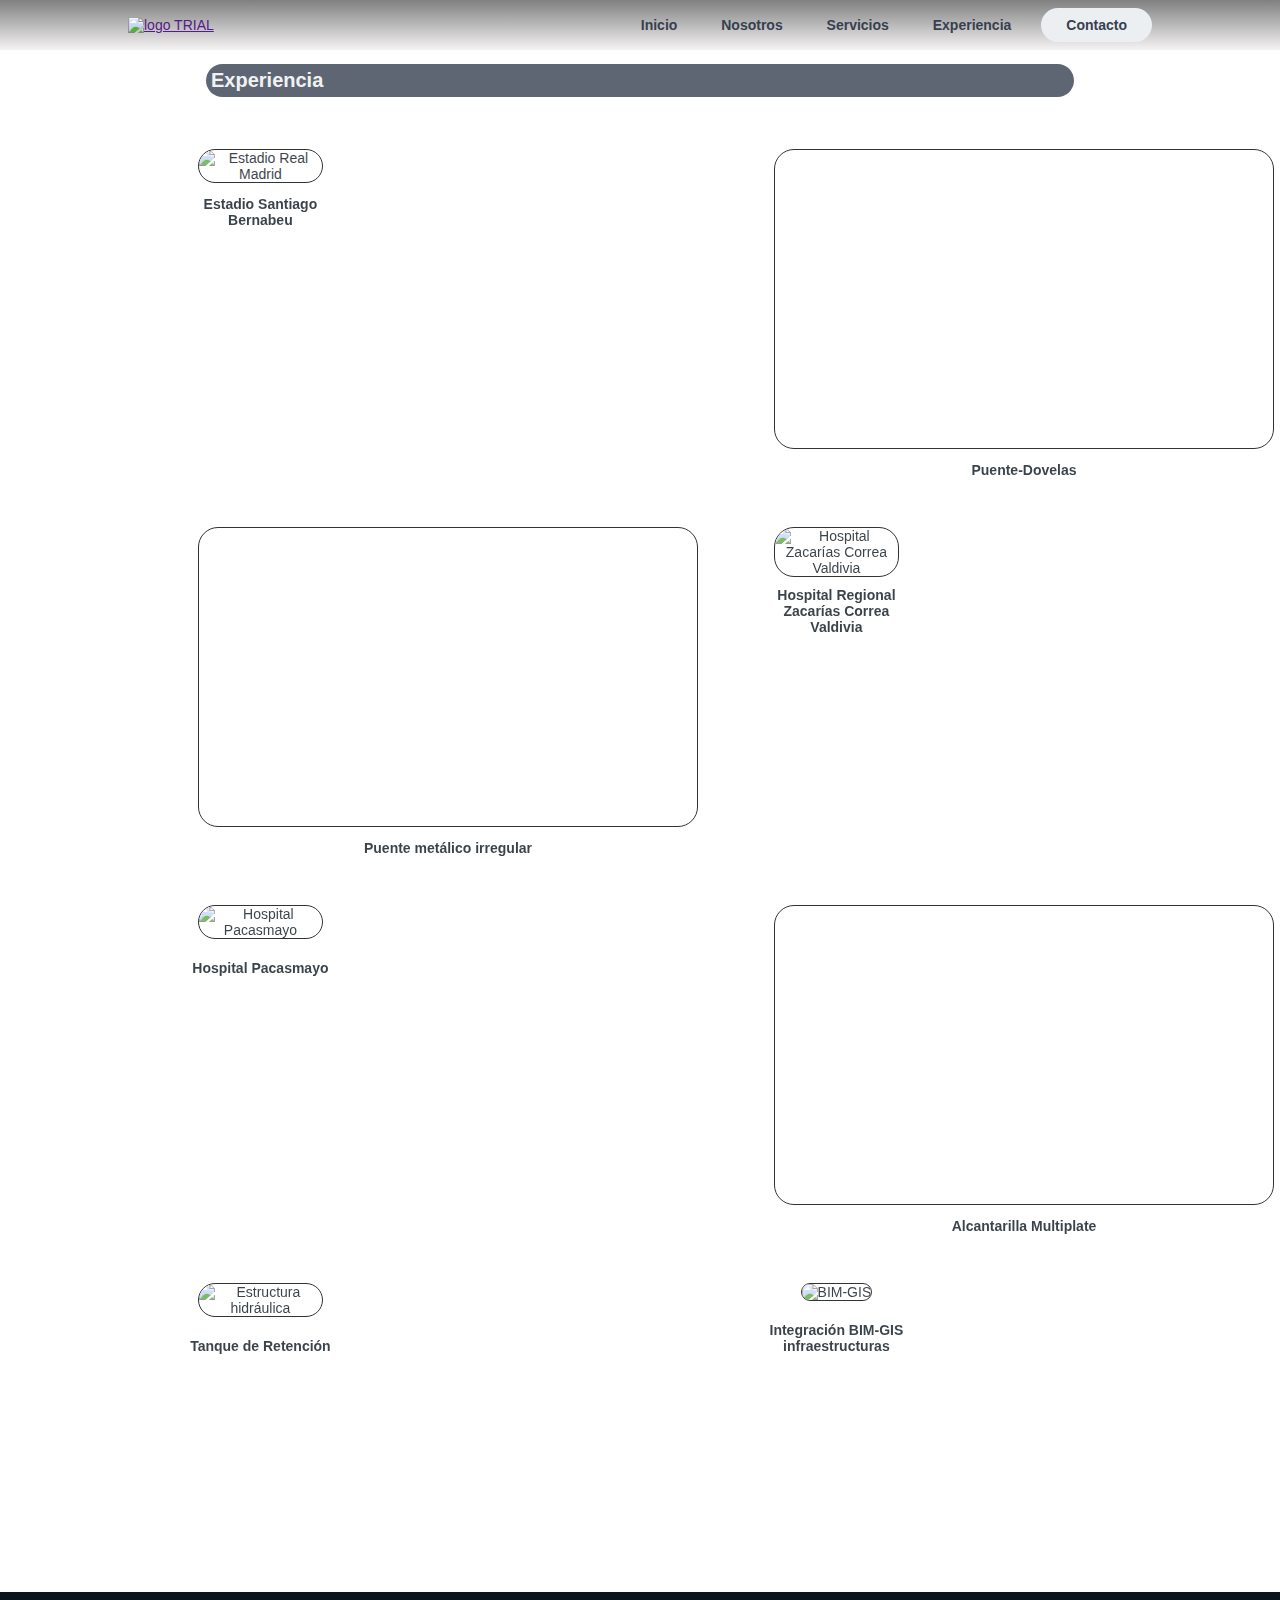
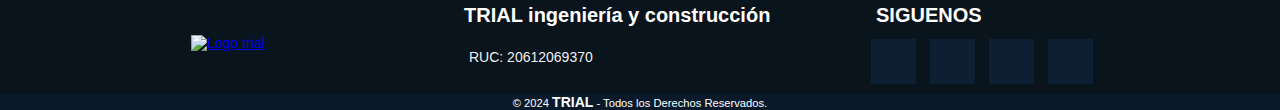
==== experiencia.html @ b1ddbae4 "sep" ====
<!DOCTYPE html>
<html lang="en">
<head>
    <meta charset="UTF-8">
    <meta name="viewport" content="width=device-width, initial-scale=1.0">
    <link rel="stylesheet" href="./css/styles.css">
    <script src="https://kit.fontawesome.com/398e64734f.js" crossorigin="anonymous"></script>
    <title>TRIAL ingeniería y construción</title>
</head>
<body>
<main id="trial">
  <header class="header">
    <a class="logo" href=""><img src="./assets/TRIAL_2.png" alt="logo TRIAL"></a>
    <nav>
      <ul class="nav-links">
        <li><a href="index.html">Inicio</a></li>
        <li><a href="nosotros.html">Nosotros</a></li>
        <li><a href="servicios.html">Servicios</a></li>
        <li><a href="experiencia.html">Experiencia</a></li>
      </ul>
    </nav>
    <a href="#" class="btn"><button>Contacto</button></a>  
  </header>  
  <video muted autoplay loop>
    <source src="./assets/Architect_Logo_trial.mp4">
  </video>

  <section id="Experiencia">
    <div class="intro"><h2>Experiencia</h2>
    </div>
    <div class="container-3">
      <div class="bloque-3">
        <div><img src="./assets/bernabeu.jpeg" alt="Estadio Real Madrid"></div>
        <div>
          <h3>Estadio Santiago Bernabeu</h3>
        </div>
      </div>  
      <div class="bloque-3">
        <div><iframe src="https://speckle.xyz/embed?stream=b0a9a15baf&commit=33857491c3&c=%5B663129.44285%2C7985319.49905%2C3735.28439%2C663195.96875%2C7985228.5%2C3682.29504%2C0%2C1%5D" frameborder="0"></iframe></div>
        <div class="texto-s1">
          <h3>Puente-Dovelas</h3>
        </div>
      </div>  
      <div class="bloque-3">
        <div><iframe src="https://speckle.xyz/embed?stream=b0a9a15baf&commit=6bdbe8bef0&c=%5B82.09854%2C81.45167%2C45.06491%2C42.08574%2C-7.03531%2C-1.36652%2C0%2C1%5D" width="500" height="300" frameborder="0"></iframe></div>
        <div class="texto-s3">
          <h3>Puente metálico irregular</h3>
        </div>
      </div>
      <div class="bloque-3">
        <div><img src="./assets/hospital_zacarias.png" alt="Hospital Zacarías Correa Valdivia"></div>
        <div class="texto-s4">
          <h3>Hospital Regional Zacarías Correa Valdivia</h3>
        </div>
      </div> 
      <div class="bloque-3">
        <div><img src="./assets/hospital_pacasmayo.png" alt="Hospital Pacasmayo"></div>
        <div class="texto-s4">
          <h3>Hospital Pacasmayo</h3>
        </div>
      </div> 
      <div class="bloque-3">
        <div><iframe src="https://speckle.xyz/embed?stream=b0a9a15baf&commit=e10c0fd9c3&c=%5B548070.50713%2C9509506.64512%2C254.29657%2C548033.28125%2C9509535%2C241.40086%2C0%2C1%5D" width="500" height="300" frameborder="0"></iframe></div>
        <div class="texto-s2">
          <h3>Alcantarilla Multiplate</h3>
        </div>
      </div> 
      <div class="bloque-3">
        <div><img src="./assets/trap.png" alt="Estructura hidráulica"></div>
        <div class="texto-s4">
          <h3>Tanque de Retención</h3>
        </div>
      </div> 
      <div class="bloque-3">
        <div><img src="./assets/cañete ohla.png" alt="BIM-GIS"></div>
        <div class="texto-s4">
          <h3>Integración BIM-GIS infraestructuras</h3>
        </div>
      </div> 
  
            
    </div>  
  </section>

  <footer class="pie-pagina">
    <div class="grupo-1">
        <div class="box">
            <figure>
                <a href="#">
                    <img src="./assets/TRIAL_OPA.png" alt="Logo trial">
                </a>
            </figure>
        </div>
        <div class="box">
            <h2>TRIAL ingeniería y construcción</h2>
            <p>RUC: 20612069370 </p>
        </div>
        <div class="box">
            <h2>SIGUENOS</h2>
            <div class="container-bar">
              <div class="icon-social">
                <a href="#" target="_blank" class="fa fa-telegram"></a>
                <a href="#" target="_blank" class="fa fa-whatsapp"></a>
                <a href="#" target="_blank" class="fa fa-linkedin"></a>
                <a href="#" target="_blank" class="fa fa-envelope"></a>
            </div>
    
            </div>
        </div>
    </div>
    <div class="grupo-2">
        <small>&copy; 2024 <b>TRIAL</b> - Todos los Derechos Reservados.</small>
    </div>
  </footer>  
</main>
</body>
</html>
---- css/styles.css ----
@import url('https://fonts.googleapis.com/css2?family=Nunito+Sans:ital,opsz,wght@0,6..12,400;1,6..12,700&display=swap');
*{
    box-sizing: border-box;
    margin: 0;
    padding: 0;
    font-family: 'Nunito', sans-serif, Arial; 
    font-size: 14px;  
}
/* body{
    background-color: white;
    min-height: 100vh;  
    position: relative;  
    padding-bottom: 3rem;    
} */
#trial{
    min-height: 100vh;
    position: relative;
}
video{
    position: absolute;
    top: 0;
    left: 0;
    width: 100%;
    height: calc(100vh );
    object-fit: cover;
    z-index: -1;
    opacity: 30%;
}
.header{
    background-image: linear-gradient(gray,#f5f3f3);
    display: flex;
    justify-content: flex-end;
    align-items: center;
    height: 50px;
    padding: 5px 10%;
    border: 0px;        
}
.header .logo{
    cursor: pointer;
    margin-right: auto;
}
.header .logo img{
    align-items:first baseline;
    height: 3rem;
    width: auto;
    transition: all 0.3s;
}
.header .logo img:hover{
    transform: scale(1.2);
}
.header .nav-links{
    list-style: none;
}
.header .nav-links li{
    display: inline-block;
    padding: 0 20px;
    clear: left;    
}
.header .nav-links li:hover{
    transform: scale(1.1);    
}
.header .nav-links a{
    font-weight: bold;
    font-size: 700;
    color: #374050;
    text-decoration: none
    
}
.header .nav-links li a:hover{
    color: #2a8e9d;
}
.header .btn button{
    margin-left: 10px;
    font-weight: 700;
    color: #374050;
    padding: 9px 25px;
    background: #eceff1;
    border: none;
    border-radius: 50px;
    cursor: pointer;
    transition: all 0.3s ease 0s;
}
.header .btn button:hover{
    background-color: #e2f1f8;
    color: #2a8e9d;
    transform: scale(1.1);
}
#Inicio{
    width: 100%;
    height: calc(100vh - 50px);
    display: flex;
    flex-direction: column;
    justify-content: top;
    align-items: center;     
    opacity: 80%; 
    color: #eceff1; 

}
.intro{
    width: 70%;
    text-align: left;    
    padding: 1rem;  
    color: #eceff1; 
}
.intro h2{
    background-color: #374050;
    border-radius: 50px; 
}
.intro p{
    color: #0a141d;
}
h2{
    font-size: 20px;
    padding: 5px;   
}
article{
    padding:15px;
    color: #0a141d;
}
p{
    padding: 10px;
}
.container{
    width: 75%;
    display: flex;
    flex-direction: row;
    justify-content: center;
    align-items: center;
}
.bloque{
    width: 30%;
    height: 120px;
    background-color: white;
    color: #0a141d;
    text-align: center;    
    margin: 1rem;
    padding: 1rem;
    border-radius: 50px;
 } 
 #Nosotros{
    width: 100%;
    height: calc(100vh - 50px);
    display: flex;
    flex-direction: column;
    justify-content: top;
    align-items: center;     
    opacity: 80%; 
    color: #eceff1; 
}
.bloque img{
 width: 300px;
 height: 300px; 
 border-radius: 50%;
 border:1px solid black  
}
.integrante{
    display: flex;
    flex-direction: column;
    justify-content: center;
    align-items: center;
}
.cargo{
    display:flex;
    flex-direction: row;
    align-items: center;
}

.linkedin{ 
    border: 1px solid black;   
    width: 30px;
    height: 30px;
    padding: 5px; 
    border-radius: 5px;
    background-color: #0a63bc;
    position: relative;
}
.linkedin-letra{
    font-family: system-ui;
    color: white;
}

#Servicios{
    width: 100%;
    height: calc(100vh - 50px);
    display: flex;
    flex-direction: column;
    justify-content: top;
    align-items: center;     
    opacity: 80%; 
    color: #eceff1; 
}
.container-2{
    width: 75%;
    display: grid;
    grid-template-columns: repeat(3,1fr );   
    row-gap: 200px;
}
.bloque-2{
    width: 30%;
    height: 120px;
    background-color: white;
    color: #0a141d;
    text-align: center;    
    margin: 1rem;
    padding: 1rem;
    display: grid;
 } 
 .bloque-2 img{
    margin: 20px;
    width: 350px;
    height: 200px; 
    border-radius: 20px;
    border:1px solid black;
   }

#Experiencia{
    width: 100%;
    height: calc(190vh - 50px);
    display: flex;
    flex-direction: column;
    justify-content: top;
    align-items: center;     
    opacity: 80%; 
    color: #eceff1; 
}
.container-3{
    width: 75%;
    display: grid;
    grid-template-columns: repeat(2,1fr );   
    row-gap: 230px;
}
.bloque-3{
    width: 30%;
    height: 120px;
    background-color: white;
    color: #0a141d;
    text-align: center;    
    margin: 1rem;
    padding: 1rem;
    display: grid;
 } 
 .bloque-3 img{
    margin: 10px;
    width: 500px;
    height: 300px; 
    border-radius: 20px;
    border:1px solid black;
   }
iframe{
    margin: 10px;
    width: 500px;
    height: 300px; 
    border-radius: 20px;
    border:1px solid black;
   }











/*:::::Pie de Pagina*/
.pie-pagina{
    width: 100%;
    background-color: #0a141d;
    position: absolute;
    bottom:0;
}
.pie-pagina .grupo-1{
    width: 100%;
    max-width: 1200px;
    margin: auto;
    display:grid;
    grid-template-columns: repeat(3, 1fr);
    grid-gap:50px;
    padding: 0.5rem;
}
.pie-pagina .grupo-1 .box figure{
    width: 100%;
    height: 100%;
    display: flex;
    justify-content: center;
    align-items: center;
}
.pie-pagina .grupo-1 .box figure img{
    width: 6rem;
}
.pie-pagina .grupo-1 .box h2{
    color: #fff;
    margin-bottom: 0.5rem;
    font-size: 20px;   
}
.pie-pagina .grupo-1 .box p{
    color: #efefef;
    
}
.pie-pagina .grupo-1 .icon-social a{
    display: inline-block;
    text-decoration: none;
    width: 45px;
    height: 45px;
    line-height: 45px;
    color: #fff;
    margin-right: 10px;
    background-color: #0d2033;
    text-align: center;
    transition: all 300ms ease;    
}
.pie-pagina .grupo-1 .icon-social a:hover{
    color: #2a8e9d;
}
.pie-pagina .grupo-2{
    background-color: #0a1a2a;    
    text-align: center;
    color: #fff;     
    
}
.pie-pagina .grupo-2 small{
    font-size: 0.8rem;
    align-self: self-end;
}


@media screen and (max-width:800px){
    /* .pie-pagina .grupo-1 .grupo-2{
        width: 100%;
        grid-template-columns: repeat(1, 1fr);
        grid: gap 2rem;px;
        padding: 3rem 0px;         
    } */










    
   
}
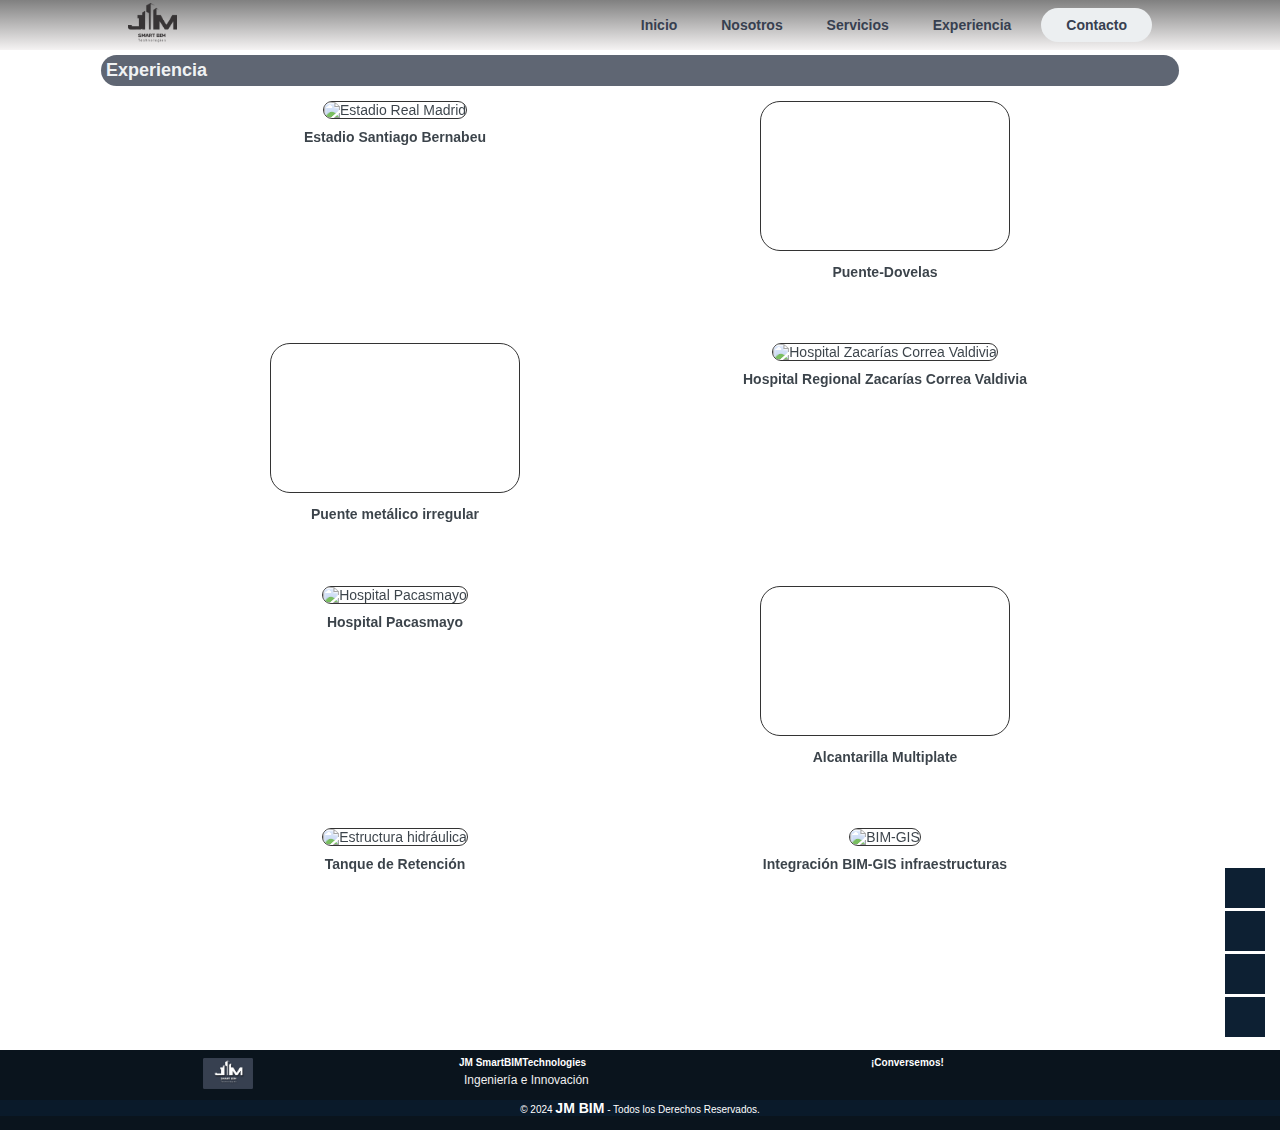
==== commit 88ec5f4f: "m" ====
--- a/experiencia.html
+++ b/experiencia.html
@@ -10,7 +10,7 @@
 <body>
 <main id="trial">
   <header class="header">
-    <a class="logo" href=""><img src="./assets/TRIAL_2.png" alt="logo TRIAL"></a>
+    <a class="logo" href=""><img src="./assets/SBT_opa.png" alt="logo JM"></a>
     <nav>
       <ul class="nav-links">
         <li><a href="index.html">Inicio</a></li>
@@ -21,8 +21,8 @@
     </nav>
     <a href="#" class="btn"><button>Contacto</button></a>  
   </header>  
-  <video muted autoplay loop>
-    <source src="./assets/Architect_Logo_trial.mp4">
+  <video class="video" muted autoplay loop>
+    <source src="./assets/Architect_Logo_JM.mp4">
   </video>
 
   <section id="Experiencia">
@@ -87,16 +87,16 @@
         <div class="box">
             <figure>
                 <a href="#">
-                    <img src="./assets/TRIAL_OPA.png" alt="Logo trial">
+                    <img src="./assets/SBT.png" alt="Logo JM">
                 </a>
             </figure>
         </div>
         <div class="box">
-            <h2>TRIAL ingeniería y construcción</h2>
-            <p>RUC: 20612069370 </p>
+            <h2>JM SmartBIMTechnologies</h2>
+            <p>Ingeniería e Innovación </p>
         </div>
         <div class="box">
-            <h2>SIGUENOS</h2>
+            <h3>¡Conversemos!</h3>
             <div class="container-bar">
               <div class="icon-social">
                 <a href="#" target="_blank" class="fa fa-telegram"></a>
@@ -109,7 +109,7 @@
         </div>
     </div>
     <div class="grupo-2">
-        <small>&copy; 2024 <b>TRIAL</b> - Todos los Derechos Reservados.</small>
+        <small>&copy; 2024 <b>JM BIM</b> - Todos los Derechos Reservados.</small>
     </div>
   </footer>  
 </main>
--- a/css/styles.css
+++ b/css/styles.css
@@ -16,16 +16,17 @@
     min-height: 100vh;
     position: relative;
 }
-video{
+.video{
     position: absolute;
     top: 0;
     left: 0;
     width: 100%;
-    height: calc(100vh );
+    height: 100%;
     object-fit: cover;
     z-index: -1;
     opacity: 30%;
 }
+
 .header{
     background-image: linear-gradient(gray,#f5f3f3);
     display: flex;
@@ -94,17 +95,15 @@
     align-items: center;     
     opacity: 80%; 
     color: #eceff1; 
-
 }
 .intro{
     width: 70%;
-    text-align: left;    
-    padding: 1rem;  
-    color: #eceff1; 
+    text-align: left; 
+    color: #eceff1;
 }
 .intro h2{
     background-color: #374050;
-    border-radius: 50px; 
+    border-radius: 50px;
 }
 .intro p{
     color: #0a141d;
@@ -129,7 +128,7 @@
 }
 .bloque{
     width: 30%;
-    height: 120px;
+    height: 140px;
     background-color: white;
     color: #0a141d;
     text-align: center;    
@@ -147,7 +146,14 @@
     opacity: 80%; 
     color: #eceff1; 
 }
-.bloque img{
+.bloque-1{
+    width: 30%;
+    color: #0a141d;
+    text-align: center;  
+    margin: 1rem;
+    padding: 1rem;
+ } 
+.bloque-1 img{
  width: 300px;
  height: 300px; 
  border-radius: 50%;
@@ -156,8 +162,12 @@
 .integrante{
     display: flex;
     flex-direction: column;
-    justify-content: center;
-    align-items: center;
+    justify-content: top;
+    align-items: center;    
+    background-color: white;  
+    margin-top: 20px;
+    height: 300px;
+    border-radius: 30px;
 }
 .cargo{
     display:flex;
@@ -198,7 +208,6 @@
 .bloque-2{
     width: 30%;
     height: 120px;
-    background-color: white;
     color: #0a141d;
     text-align: center;    
     margin: 1rem;
@@ -212,7 +221,12 @@
     border-radius: 20px;
     border:1px solid black;
    }
-
+.texto-bloque{
+    background-color: white;  
+    padding: 5px;
+    height: 90px;
+    border-radius: 30px;
+}
 #Experiencia{
     width: 100%;
     height: calc(190vh - 50px);
@@ -232,7 +246,6 @@
 .bloque-3{
     width: 30%;
     height: 120px;
-    background-color: white;
     color: #0a141d;
     text-align: center;    
     margin: 1rem;
@@ -254,16 +267,6 @@
     border:1px solid black;
    }
 
-
-
-
-
-
-
-
-
-
-
 /*:::::Pie de Pagina*/
 .pie-pagina{
     width: 100%;
@@ -288,12 +291,17 @@
     align-items: center;
 }
 .pie-pagina .grupo-1 .box figure img{
-    width: 6rem;
+    width: 150PX;
 }
 .pie-pagina .grupo-1 .box h2{
     color: #fff;
     margin-bottom: 0.5rem;
     font-size: 20px;   
+}
+.pie-pagina .grupo-1 .box h3{
+    color: #fff;
+    margin-bottom: 0.5rem;
+    font-size: 12px;   
 }
 .pie-pagina .grupo-1 .box p{
     color: #efefef;
@@ -325,18 +333,324 @@
     align-self: self-end;
 }
 
-
-@media screen and (max-width:800px){
-    /* .pie-pagina .grupo-1 .grupo-2{
-        width: 100%;
-        grid-template-columns: repeat(1, 1fr);
-        grid: gap 2rem;px;
-        padding: 3rem 0px;         
-    } */
-
-
-
-
+@media screen and (max-width:550px){
+    .header{
+        background-image: linear-gradient(gray,#f5f3f3);
+        display: flex;
+        width: 100%;        
+        height: 80px;
+        padding: 15px;  
+        position: relative;
+    }
+    .header .logo{
+        cursor: pointer;     
+    }
+    .header .logo img{
+        left: 10px;   
+        top: 22px;
+        width: auto;
+        height: 30px;
+        transition: all 0.3s;
+        position: absolute;        
+    }
+    .header .logo img:hover{
+        transform: scale(1.2);
+    }
+    .header .nav-links{
+        position: absolute;
+        left: 80px;
+        bottom: 30px;
+        list-style: none;
+        display: grid;
+        grid-template-columns: repeat(2,1fr );  
+        width:100px; 
+    }
+    .header .nav-links li{
+        padding: 0px 10px; 
+    }
+    .header .nav-links li:hover{
+        transform: scale(1.1);    
+    }
+    .header .nav-links a{
+        color: #374050;
+        font-size: 12px;
+        text-decoration: none;
+    }
+    .header .nav-links li a:hover{
+        color: #2a8e9d;
+    }
+    .header .btn button{
+        position: absolute;
+        padding: 5px;
+        right: 20px;
+        bottom: 30px;
+        color: #374050;
+        background: #eceff1;
+        border-radius: 50px;
+        cursor: pointer;
+        transition: all 0.3s ease 0s;
+    }
+    .header .btn button:hover{
+        background-color: #e2f1f8;
+        color: #2a8e9d;
+        transform: scale(1.1);
+    }
+    #Inicio{
+        width: 100%;
+        height: calc(100vh - 160px);
+        display: flex;
+        flex-direction: column;
+        justify-content: top;
+        align-items: center;     
+        opacity: 80%; 
+        color: #eceff1;       
+    }
+    .intro{
+        width: 85%;
+        text-align: left;
+        padding: 5px;
+        color: #eceff1;
+        align-items: center;
+    }
+    .intro h2{
+        background-color: #374050;
+        border-radius: 50px; 
+    }
+    .intro p{
+        color: #0a141d;
+    }
+    h2{
+        font-size: 14px;
+        padding: 5px;   
+    }
+    article{
+        padding:15px;
+        color: #0a141d;
+        font-size: 12px;
+        text-align: center;
+        display: none;
+    }
+    .intro:hover >article{
+        display: block;
+        background-color: white;
+        border-radius: 50px;
+    }
+    p{
+        padding: 5px;
+        font-size: 12px;
+    }
+    .container{
+        width: 85%;
+        display: flex;
+        flex-direction: column;
+        justify-content: center;
+        align-items: center;
+    }
+    .bloque{
+        width: 100%;
+        height: 90px;
+        background-color: white;
+        color: #0a141d;
+        text-align: center;    
+        margin: 5px;
+        padding:5px;
+        border-radius: 20px;
+     } 
+     #Nosotros{
+        width: 100%;
+        height: calc(100vh - 130px);
+        display: flex;
+        flex-direction: column;
+        justify-content: top;
+        align-items: center;     
+        opacity: 80%; 
+        color: #eceff1; 
+    }
+    .bloque-1{
+        width: 60%;
+        color: #0a141d;
+        text-align: center; 
+        padding: 0px;
+        margin: 10px;
+     } 
+    .bloque-1 img{
+     width: 100px;
+     height: 100px; 
+     border-radius: 50%;
+     border:1px solid black; 
+    }
+    .integrante{
+        display: flex;
+        flex-direction: column;
+        justify-content: top;
+        align-items: center;    
+        background-color: white; 
+        height: 35%;
+        border-radius: 20px;
+        margin:0px;
+    }
+    .cargo{
+        display:flex;
+        flex-direction: row;
+        align-items: center;
+    }
+    .linkedin{ 
+        border: 1px solid black;   
+        width: 20px;
+        height: 20px;
+        padding: 0px; 
+        border-radius: 5px;
+        background-color: #0a63bc;
+        position: relative;
+    }
+    .texto-nosotros{
+        display: none;
+    }
+    #Servicios{
+        width: 100%;
+        height: 1680px;
+        display: flex;
+        flex-direction: column;
+        justify-content: top;
+        align-items: center;     
+        opacity: 80%; 
+        color: #eceff1; 
+    }
+    .container-2{
+        width: 75%;
+        display: flex;
+        flex-direction: column;
+    }
+    .bloque-2{
+        width: 100%;
+        height: 70px;
+        color: #0a141d;
+        text-align: center;    
+        margin: 0px;
+        padding: 0px;
+     } 
+     .bloque-2 img{
+        margin: 10px;
+        width: 250px;
+        height: 150px; 
+        border-radius: 20px;
+        border:1px solid black;
+       }
+    .texto-bloque{ 
+        background-color: white;  
+        padding: 5px;
+        height: 75px;
+        border-radius: 30px;
+    }
+    #Experiencia{
+        width: 100%;
+        height: 1900px;
+        display: flex;
+        flex-direction: column;
+        justify-content: top;
+        align-items: center;     
+        opacity: 80%; 
+        color: #eceff1; 
+    }
+    .container-3{
+        width: 75%;
+        display: flex;
+        flex-direction: column;
+    }
+    .bloque-3{
+        width: 100%;
+        height: 0px;
+        color: #0a141d;
+        text-align: center;    
+        margin: 0px;
+        padding: 0px;
+     } 
+     .bloque-3 img{
+        margin:px;
+        width: 250px;
+        height: 150px; 
+        border-radius: 20px;
+        border:1px solid black;
+       }
+    iframe{
+        margin: 10px;
+        width: 250px;
+        height: 150px; 
+        border-radius: 20px;
+        border:1px solid black;
+       }    
+    .pie-pagina{
+        width: 100%;
+        background-color: #0a141d;
+        position:relative;
+        height: 80px;
+    }
+    .pie-pagina .grupo-1{
+        width: 100%;
+        height: 50px;
+        display:flex;
+    }
+    .pie-pagina .grupo-1 .box figure{
+        width: 100%;
+        height: 100%;
+        display: flex;
+        justify-content: center;
+        align-items: center;
+    }
+    .pie-pagina .grupo-1 .box figure img{
+        width: 50px;
+    }
+    .pie-pagina .grupo-1 .box {
+        width: 35%;
+    }
+    .pie-pagina .grupo-1 .box h2 {
+        width: 180px;
+        font-size: 10px;
+        padding: 0px;
+        margin:0px
+    }
+    .pie-pagina .grupo-1 .box h3{
+        color: #fff;
+        font-size: 10px;  
+    }
+    .pie-pagina .grupo-1 .box p{
+        color: #efefef;
+        font-size: 12px;
+        
+    }
+    .pie-pagina .grupo-1 .icon-social {
+        position: absolute;
+        bottom: 90px;
+        right: 0px;
+        width: 55px;
+       
+
+    .pie-pagina .grupo-1 .icon-social a{
+        display: inline-block;
+        text-decoration: none;
+        width: 40px;
+        height: 40px;
+        line-height: 40px;
+        color: #fff;
+        margin-right: 5px;
+        background-color: #0d2033;
+        text-align: center;
+        transition: all 300ms ease; 
+     
+    }
+    .pie-pagina .grupo-1 .icon-social a:hover{
+        color: #2a8e9d;
+    }
+    .pie-pagina .grupo-2{
+        background-color: #0a1a2a;    
+        text-align: center;
+        color: #fff;
+        
+    }
+    .pie-pagina .grupo-2 small{
+        font-size: 10px;
+        align-self: self-end;
+    }
 
 
 
@@ -345,4 +659,280 @@
 
     
    
-}+}
+}
+
+@media screen and (min-width:550px) and (max-width:1300px){
+    #Inicio{
+        width: 100%;
+        height: 1000px;
+        display: flex;
+        flex-direction: column;
+        justify-content: top;
+        align-items: center;     
+        opacity: 80%; 
+        color: #eceff1;     
+    }
+    .intro{
+        width: 85%;
+        text-align: left;
+        padding: 5px;
+        color: #eceff1;
+        align-items: center;
+    }
+    .intro h2{
+        background-color: #374050;
+        border-radius: 50px; 
+    }
+    .intro p{
+        color: #0a141d;
+    }
+    h2{
+        font-size: 18px;
+        padding: 5px;   
+    }
+    article{
+        margin-top: 15px;
+        padding:10px;
+        color: #0a141d;
+        font-size: 14px;
+        text-align: center;
+        background-color: white;
+        border-radius: 20px;
+    }
+    p{
+        padding: 5px;
+        font-size: 14px;
+    }
+    .container{
+        width: 85%;
+        display: flex;
+        flex-direction: column;
+        justify-content: center;
+        align-items: center;
+    }
+    .bloque{
+        width: 100%;
+        height: 90px;
+        background-color: white;
+        color: #0a141d;
+        text-align: center;    
+        margin: 5px;
+        padding:5px;
+        border-radius: 20px;
+     } 
+     #Nosotros{
+        width: 100%;
+        height: 1000px;
+        display: flex;
+        flex-direction: column;
+        justify-content: top;
+        align-items: center;     
+        opacity: 80%; 
+        color: #eceff1; 
+    }
+    .bloque-1{
+        width: 100%;
+        height: 18rem;
+        color: #0a141d;
+        text-align: center; 
+        padding: 0px;
+        margin: 10px;
+        display: flex;
+        flex-direction: row;
+        column-gap: 30px;
+        justify-content: top;
+     } 
+    .bloque-1 img{
+     width: 180px;
+     height: 180px; 
+     border-radius: 50%;
+     border:1px solid black; 
+    }
+    .integrante{
+        display: flex;
+        flex-direction: column;
+        align-items: center;    
+        background-color: white; 
+        width: 100%;
+        height: 65px;
+        border-radius: 20px;
+        margin:0px;
+    }
+    .cargo{
+        display:flex;
+        flex-direction: row;
+        align-items: center;
+    }
+    .linkedin{ 
+        border: 1px solid black;   
+        width: 20px;
+        height: 20px;
+        padding: 0px; 
+        border-radius: 5px;
+        background-color: #0a63bc;
+        position: relative;
+    }
+    .texto-nosotros{ 
+        display: none;
+    }
+    .integrante:hover >.texto-nosotros{
+        width: 100%;
+        height: 250px;
+        background-color: white;
+        margin: 15px;
+        border-radius: 20px;
+        display: block;
+    }
+    #Servicios{
+        width: 100%;
+        height: 1000px;
+        display:flex;
+        flex-direction: column;
+        justify-content: top;
+        align-items: center;     
+        opacity: 80%; 
+        color: #eceff1; 
+    }
+    .container-2{
+        width: 75%;
+        height: 100%;
+        display: grid;
+        grid-template-columns: repeat(2,1fr );   
+        row-gap: 10px;
+        column-gap: 20px;
+    }
+    .bloque-2{
+        width: 100%;
+        height: 70px;
+        color: #0a141d;
+        text-align: center;    
+        margin: 0px;
+        padding: 0px;
+     } 
+     .bloque-2 img{
+        margin: 10px;
+        width: 250px;
+        height: 150px; 
+        border-radius: 20px;
+        border:1px solid black;
+       }
+    .texto-bloque{ 
+        background-color: white;  
+        padding: 5px;
+        height: 75px;
+        border-radius: 30px;
+    }
+    #Experiencia{
+        width: 100%;
+        height: 1000px;
+        display: flex;
+        flex-direction: column;
+        justify-content: top;
+        align-items: center;     
+        opacity: 80%; 
+        color: #eceff1; 
+    }
+    .container-3{
+        width: 75%;
+        height: 100%;
+        display: grid;
+        grid-template-columns: repeat(2,1fr );   
+        row-gap: 10px;
+        column-gap: 20px;
+    }
+    .bloque-3{
+        width: 100%;
+        height: 0px;
+        color: #0a141d;
+        text-align: center;    
+        margin: 0px;
+        padding: 0px;
+     } 
+     .bloque-3 img{
+        margin:px;
+        width: 250px;
+        height: 150px; 
+        border-radius: 20px;
+        border:1px solid black;
+       }
+    iframe{
+        margin: 10px;
+        width: 250px;
+        height: 150px; 
+        border-radius: 20px;
+        border:1px solid black;
+       }   
+       
+    .pie-pagina{
+        width: 100%;
+        background-color: #0a141d;
+        position:relative;
+        height: 80px;
+    }
+    .pie-pagina .grupo-1{
+        width: 100%;
+        height: 50px;
+        display:flex;
+    }
+    .pie-pagina .grupo-1 .box figure{
+        width: 100%;
+        height: 100%;
+        display: flex;
+        justify-content: center;
+        align-items: center;
+    }
+    .pie-pagina .grupo-1 .box figure img{
+        width: 50px;
+    }
+    .pie-pagina .grupo-1 .box {
+        width: 35%;
+    }
+    .pie-pagina .grupo-1 .box h2 {
+        width: 180px;
+        font-size: 10px;
+        padding: 0px;
+        margin:0px
+    }
+    .pie-pagina .grupo-1 .box h3{
+        color: #fff;
+        font-size: 10px;  
+    }
+    .pie-pagina .grupo-1 .box p{
+        color: #efefef;
+        font-size: 12px;
+        
+    }
+    .pie-pagina .grupo-1 .icon-social {
+        position: absolute;
+        bottom: 90px;
+        right: 0px;
+        width: 55px;
+    }
+    .pie-pagina .grupo-1 .icon-social a{
+        display: inline-block;
+        text-decoration: none;
+        width: 40px;
+        height: 40px;
+        line-height: 40px;
+        color: #fff;
+        margin-right: 5px;
+        background-color: #0d2033;
+        text-align: center;
+        transition: all 300ms ease;      
+    }
+    .pie-pagina .grupo-1 .icon-social a:hover{
+        color: #2a8e9d;
+    }
+    .pie-pagina .grupo-2{
+        background-color: #0a1a2a;    
+        text-align: center;
+        color: #fff;       
+    }
+    .pie-pagina .grupo-2 small{
+        font-size: 10px;
+        align-self: self-end;
+    }    
+   
+}
+       
